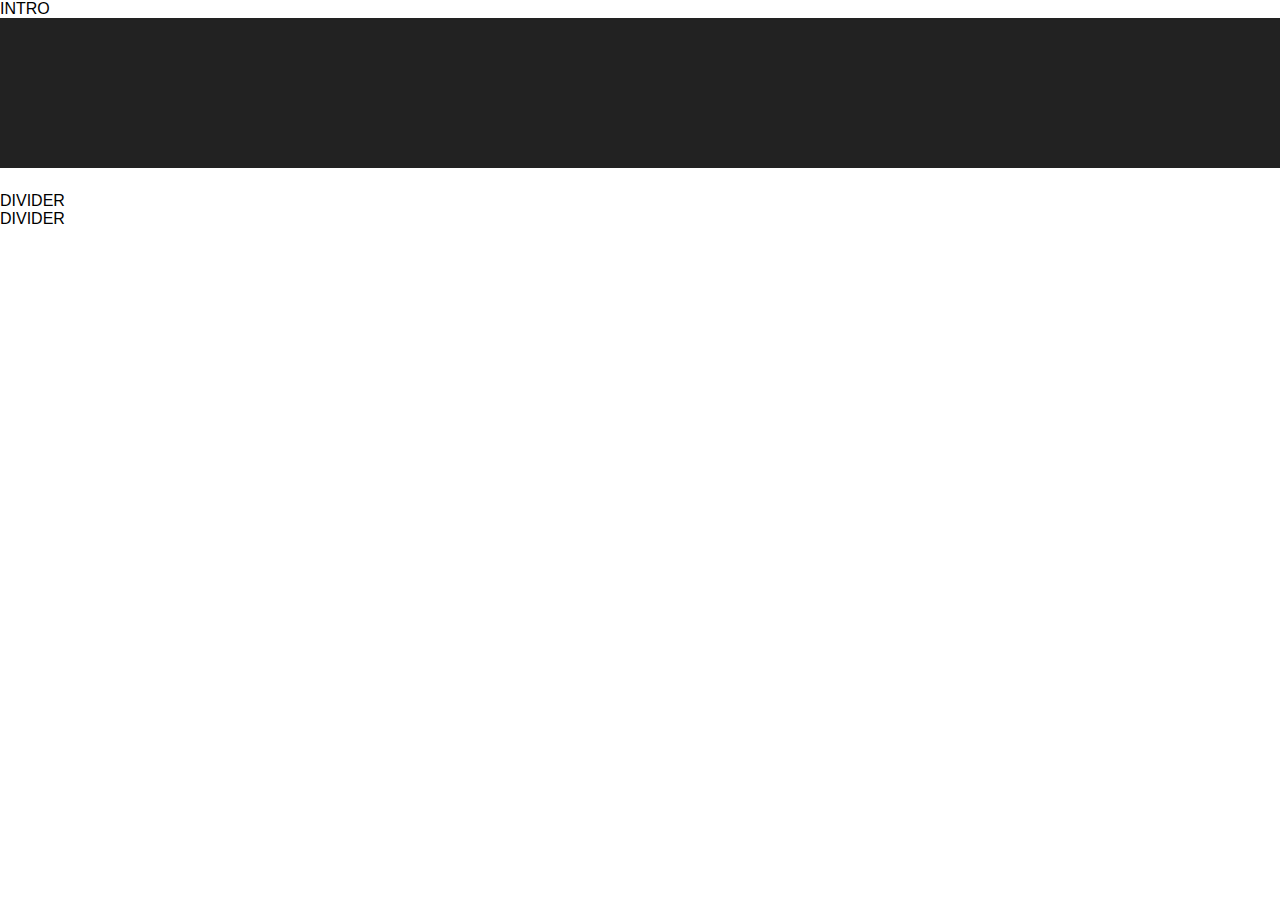
==== zoom.html @ 813d5f9a "twitch" ====
<!DOCTYPE html>
<html>
<head>
    <meta charset="utf-8">
    <meta name="viewport" content="width=device-width, user-scalable=yes, initial-scale=1, maximum-scale=1">
    <title>Тест</title>
    <link rel="stylesheet" href="css/main1.css?v=1"/>
    <link rel="stylesheet" href="css/main.css?v=1"/>
</head>
<body>
    <div class="screen">
        INTRO
    </div>
    <div class="screen">
        <video src="rtmp://live.twitch.tv/app/live_user_123456789?bandwidth_test=true"></video>
    </div>
    <div class="screen">
        DIVIDER
    </div>
    <div class="screen">
        <div id="twitch-embed"></div>

        <!-- Load the Twitch embed script -->
        <script src="https://embed.twitch.tv/embed/v1.js"></script>

        <!-- Create a Twitch.Embed object that will render within the "twitch-embed" root element. -->
    </div>
    <div class="screen">
        DIVIDER
    </div>
    <div class="screen">

    </div>
    <script type="text/javascript">
        new Twitch.Embed("twitch-embed", {
            width: 854,
            height: 480,
            channel: "topunov",
            layout: "video",
        });
    </script>
</body>
</html>
---- css/main1.css ----
/*
 *  Copyright (c) 2015 The WebRTC project authors. All Rights Reserved.
 *
 *  Use of this source code is governed by a BSD-style license
 *  that can be found in the LICENSE file in the root of the source
 *  tree.
 */
.hidden {
  display: none;
}

.highlight {
  background-color: #eee;
  font-size: 1.2em;
  margin: 0 0 30px 0;
  padding: 0.2em 1.5em;
}

.warning {
  color: red;
  font-weight: 400;
}

@media screen and (min-width: 1000px) {
  /* hack! to detect non-touch devices */
  div#links a {
    line-height: 0.8em;
  }
}

audio {
  max-width: 100%;
}

body {
  font-family: 'Roboto', sans-serif;
  font-weight: 300;
  margin: 0;
  padding: 1em;
  word-break: break-word;
}

button {
  background-color: #d84a38;
  border: none;
  border-radius: 2px;
  color: white;
  font-family: 'Roboto', sans-serif;
  font-size: 0.8em;
  margin: 0 0 1em 0;
  padding: 0.5em 0.7em 0.6em 0.7em;
}

button:active {
  background-color: #cf402f;
}

button:hover {
  background-color: #cf402f;
}

button[disabled] {
  color: #ccc;
}

button[disabled]:hover {
  background-color: #d84a38;
}

canvas {
  background-color: #ccc;
  max-width: 100%;
  width: 100%;
}

code {
  font-family: 'Roboto', sans-serif;
  font-weight: 400;
}

div#container {
  margin: 0 auto 0 auto;
  max-width: 60em;
  padding: 1em 1.5em 1.3em 1.5em;
}

div#links {
  padding: 0.5em 0 0 0;
}

h1 {
  border-bottom: 1px solid #ccc;
  font-family: 'Roboto', sans-serif;
  font-weight: 500;
  margin: 0 0 0.8em 0;
  padding: 0 0 0.2em 0;
}

h2 {
  color: #444;
  font-weight: 500;
}

h3 {
  border-top: 1px solid #eee;
  color: #666;
  font-weight: 500;
  margin: 10px 0 10px 0;
  white-space: nowrap;
}

li {
  margin: 0 0 0.4em 0;
}

html {
  /* avoid annoying page width change
  when moving from the home page */
  overflow-y: scroll;
}

img {
  border: none;
  max-width: 100%;
}

input[type=radio] {
  position: relative;
  top: -1px;
}

p {
  color: #444;
  font-weight: 300;
}

p#data {
  border-top: 1px dotted #666;
  font-family: Courier New, monospace;
  line-height: 1.3em;
  max-height: 1000px;
  overflow-y: auto;
  padding: 1em 0 0 0;
}

p.borderBelow {
  border-bottom: 1px solid #aaa;
  padding: 0 0 20px 0;
}

section p:last-of-type {
  margin: 0;
}

section {
  border-bottom: 1px solid #eee;
  margin: 0 0 30px 0;
  padding: 0 0 20px 0;
}

section:last-of-type {
  border-bottom: none;
  padding: 0 0 1em 0;
}

select {
  margin: 0 1em 1em 0;
  position: relative;
  top: -1px;
}

h1 span {
  white-space: nowrap;
}

a {
  color: #6fa8dc;
  font-weight: 300;
  text-decoration: none;
}

h1 a {
  font-weight: 300;
  margin: 0 10px 0 0;
  white-space: nowrap;
}

a:hover {
  color: #3d85c6;
  text-decoration: underline;
}

a#viewSource {
  display: block;
  margin: 1.3em 0 0 0;
  border-top: 1px solid #999;
  padding: 1em 0 0 0;
}

div#errorMsg p {
  color: #F00;
}

div#links a {
  display: block;
  line-height: 1.3em;
  margin: 0 0 1.5em 0;
}

div.outputSelector {
  margin: -1.3em 0 2em 0;
}

p.description {
  margin: 0 0 0.5em 0;
}

strong {
  font-weight: 500;
}

textarea {
  resize: none;
  font-family: 'Roboto', sans-serif;
}

video {
  background: #222;
  margin: 0 0 20px 0;
  --width: 100%;
  width: var(--width);
  height: calc(var(--width) * 0.75);
}

ul {
  margin: 0 0 0.5em 0;
}

@media screen and (max-width: 650px) {
  .highlight {
    font-size: 1em;
    margin: 0 0 20px 0;
    padding: 0.2em 1em;
  }

  h1 {
    font-size: 24px;
  }
}

@media screen and (max-width: 550px) {
  button:active {
    background-color: darkRed;
  }

  h1 {
    font-size: 22px;
  }
}

@media screen and (max-width: 450px) {
  h1 {
    font-size: 20px;
  }
}
---- css/main.css ----
html, body {
  padding: 0;
  margin: 0;
}


div#meters > div {
  margin: 0 0 1em 0;
}

div#meters div.label {
  display: inline-block;
  font-weight: 400;
  margin: 0 0.5em 0 0;
  width: 3.5em;
}

div#meters div.value {
  display: inline-block;
}

meter {
  width: 50%;
}

meter#clip {
  color: #db4437;
}

meter#slow {
  color: #f4b400;
}

meter#instant {
  color: #0f9d58;
}


.luci {
  width: 1000px;
  height: 550px;
  background: url(../images/luci.jpg) 50% no-repeat;
  background-size: cover;
  position: relative;
}

.luci-mouth {
  left: 418px;
  top: 189px;
  width: 144px;
  height: 126px;
  position: absolute;
  background-position: 50%;
  background-size: cover;
  background-repeat: no-repeat;
}

.balenciaga {
  width: 1000px;
  height: 550px;
  background: url(../images/balenciaga/balenciaga.jpg) 50% 0 no-repeat;
  background-size: cover;
  position: relative;
}

.balenciaga-mouth {
  left: 676px;
  top: 134px;
  width: 72px;
  height: 72px;
  position: absolute;
  background-position: 50%;
  background-size: cover;
  background-repeat: no-repeat;
}

@keyframes balenciaga-eyes {
  0% { background-image: none} 
  /*10% { background-image: url(../images/balenciaga/eye-1.png);}*/
  10% { background-image: url(../images/balenciaga/eye-2.png);} 
  50% { background-image: url(../images/balenciaga/eye-3.png);}
  100% { background-image: none;} 
}

@keyframes luci-eyes {
  0% { background-image: none} 
  /*10% { background-image: url(../images/balenciaga/eye-1.png);}*/
  50% { background-image: url(../images/luci/eye-1.png);}
  100% { background-image: none;} 
}

.balenciaga-eyes {
  left: 662px;
  top: 77.5px;
  width: 105px;
  height: 53px;
  position: absolute;
  background-position: 50%;
  background-size: cover;
  background-repeat: no-repeat;
}

.luci-eyes {
  left: 553.5px;
  top: 195.9px;
  width: 61px;
  height: 105px;
  position: absolute;
  background-position: 50%;
  background-size: cover;
  background-repeat: no-repeat;
}

.balenciaga-eyes-animation {
  animation: 0.5s linear 0s 1 forwards balenciaga-eyes;
}

.luci-eyes-animation {
  animation: 0.5s linear 0s 1 forwards luci-eyes;
}

#container {
}
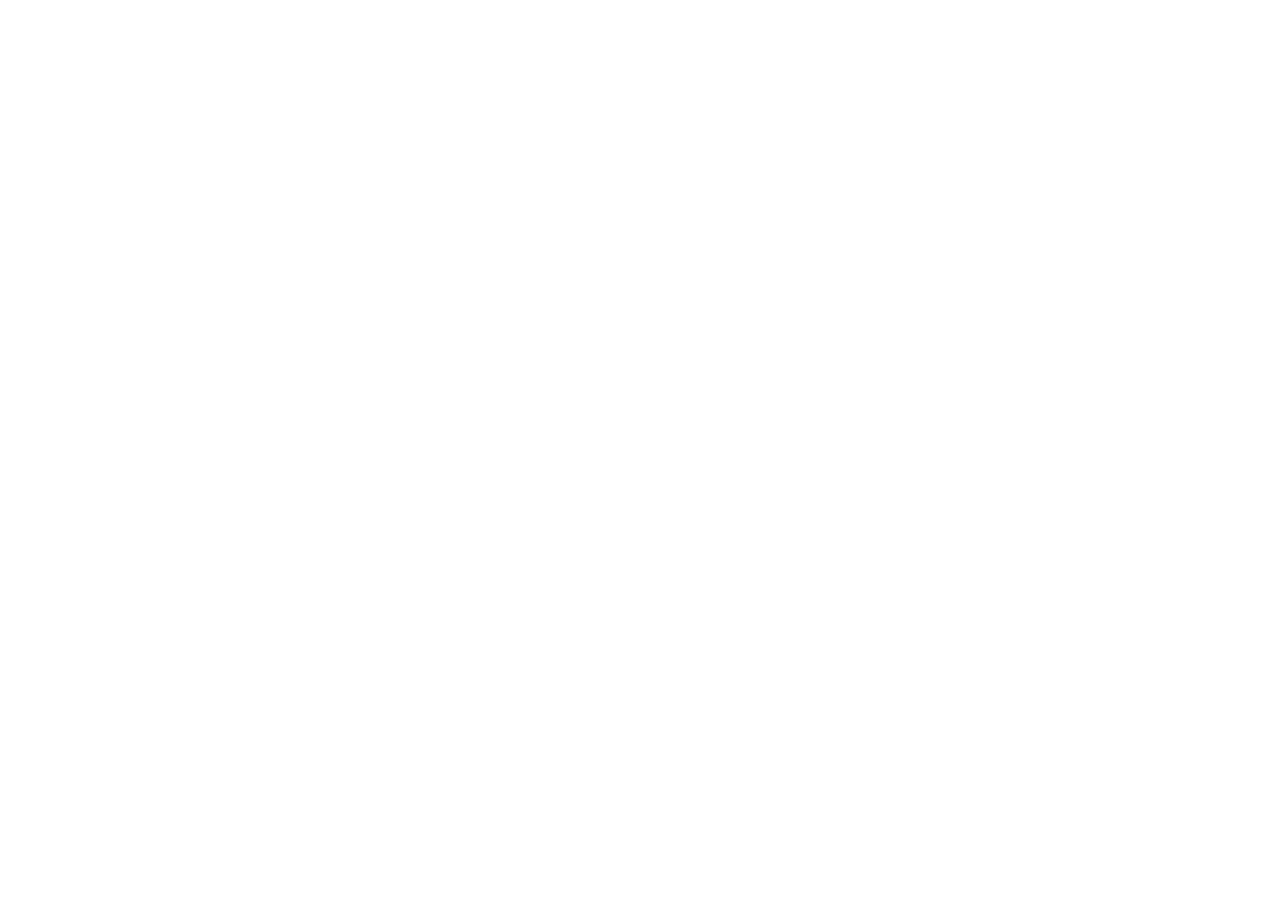
==== commit 8fcf70ae: "twitch" ====
--- a/zoom.html
+++ b/zoom.html
@@ -8,7 +8,7 @@
     <link rel="stylesheet" href="css/main.css?v=1"/>
 </head>
 <body>
-    <div class="screen">
+    <!--<div class="screen">
         INTRO
     </div>
     <div class="screen">
@@ -16,7 +16,7 @@
     </div>
     <div class="screen">
         DIVIDER
-    </div>
+    </div>-->
     <div class="screen">
         <div id="twitch-embed"></div>
 
@@ -25,12 +25,12 @@
 
         <!-- Create a Twitch.Embed object that will render within the "twitch-embed" root element. -->
     </div>
-    <div class="screen">
+    <!--<div class="screen">
         DIVIDER
     </div>
     <div class="screen">
 
-    </div>
+    </div>-->
     <script type="text/javascript">
         new Twitch.Embed("twitch-embed", {
             width: 854,
